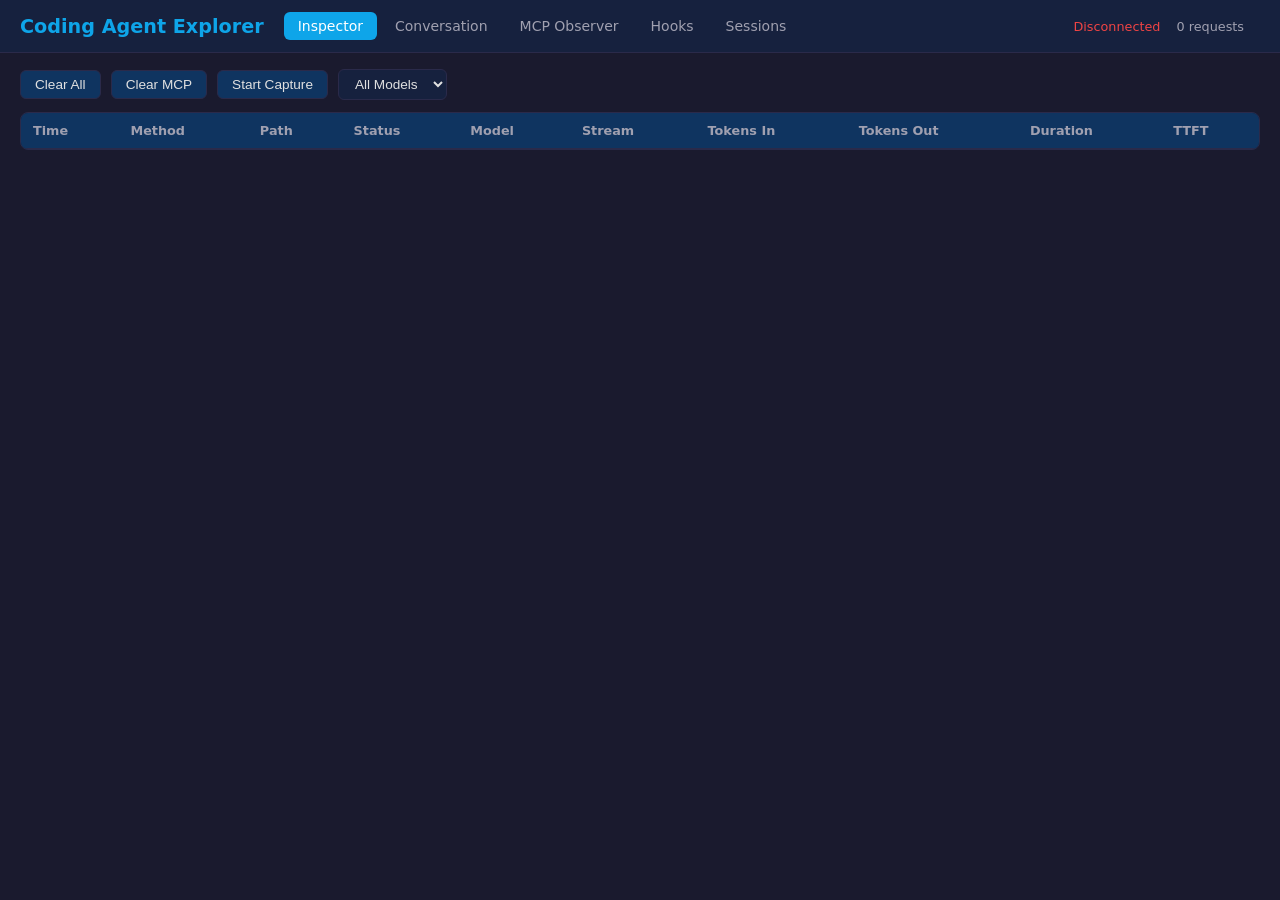
==== proxy/wwwroot/index.html @ 31b112d0 "feat(proxy): add Rust rewrite of CodingAgentExplorer Rewrite the .NET CodingAgentExplorer in Rust as" ====
<!DOCTYPE html>
<html lang="en">
<head>
    <meta charset="UTF-8">
    <meta name="viewport" content="width=device-width, initial-scale=1.0">
    <title>Coding Agent Explorer</title>
    <link rel="stylesheet" href="css/style.css">
</head>
<body>
    <header>
        <h1>Coding Agent Explorer</h1>
        <nav>
            <a href="#" data-view="inspector" class="active">Inspector</a>
            <a href="#" data-view="conversation">Conversation</a>
            <a href="#" data-view="mcp">MCP Observer</a>
            <a href="#" data-view="hooks">Hooks</a>
            <a href="#" data-view="sessions">Sessions</a>
        </nav>
        <div class="status-bar">
            <span id="connection-status" class="disconnected">Disconnected</span>
            <span id="request-count">0 requests</span>
            <span id="capture-status"></span>
        </div>
    </header>

    <main>
        <!-- Inspector View -->
        <section id="view-inspector" class="view active">
            <div class="toolbar">
                <button id="btn-clear">Clear All</button>
                <button id="btn-clear-mcp">Clear MCP</button>
                <button id="btn-toggle-capture">Start Capture</button>
                <select id="filter-model">
                    <option value="">All Models</option>
                </select>
            </div>
            <div class="table-container">
                <table id="requests-table">
                    <thead>
                        <tr>
                            <th>Time</th>
                            <th>Method</th>
                            <th>Path</th>
                            <th>Status</th>
                            <th>Model</th>
                            <th>Stream</th>
                            <th>Tokens In</th>
                            <th>Tokens Out</th>
                            <th>Duration</th>
                            <th>TTFT</th>
                        </tr>
                    </thead>
                    <tbody id="requests-tbody"></tbody>
                </table>
            </div>
            <div id="request-detail" class="detail-panel hidden">
                <div class="detail-header">
                    <h3 id="detail-title">Request Detail</h3>
                    <button id="btn-close-detail">×</button>
                </div>
                <div class="detail-tabs">
                    <button class="tab active" data-tab="request">Request</button>
                    <button class="tab" data-tab="response">Response</button>
                    <button class="tab" data-tab="sse">SSE Events</button>
                </div>
                <pre id="detail-content" class="detail-body"></pre>
            </div>
        </section>

        <!-- Conversation View -->
        <section id="view-conversation" class="view">
            <div class="toolbar">
                <button id="btn-conv-clear">Clear</button>
                <select id="conv-filter">
                    <option value="all">All Messages</option>
                </select>
            </div>
            <div id="conversation-timeline" class="timeline"></div>
        </section>

        <!-- MCP Observer View -->
        <section id="view-mcp" class="view">
            <div class="toolbar">
                <label>MCP Destination:</label>
                <input type="text" id="mcp-destination" placeholder="e.g. https://gitmcp.io/user/repo" size="50">
                <button id="btn-set-mcp">Set Destination</button>
                <button id="btn-clear-mcp-view">Clear</button>
            </div>
            <div class="table-container">
                <table id="mcp-table">
                    <thead>
                        <tr>
                            <th>Time</th>
                            <th>Method</th>
                            <th>Status</th>
                            <th>Request Body</th>
                            <th>Response Body</th>
                        </tr>
                    </thead>
                    <tbody id="mcp-tbody"></tbody>
                </table>
            </div>
        </section>

        <!-- Hooks View -->
        <section id="view-hooks" class="view">
            <div class="toolbar">
                <button id="btn-clear-hooks">Clear Hooks</button>
            </div>
            <div class="table-container">
                <table id="hooks-table">
                    <thead>
                        <tr>
                            <th>Time</th>
                            <th>Event</th>
                            <th>Session</th>
                            <th>CWD</th>
                            <th>Exit Code</th>
                        </tr>
                    </thead>
                    <tbody id="hooks-tbody"></tbody>
                </table>
            </div>
        </section>

        <!-- Sessions View -->
        <section id="view-sessions" class="view">
            <div class="toolbar">
                <label>Label:</label>
                <input type="text" id="session-label" placeholder="e.g. debug auth flow" size="30">
                <button id="btn-start-session">Start Recording</button>
            </div>
            <div id="sessions-list"></div>
            <div id="session-export" class="hidden">
                <h3>Export Session</h3>
                <button class="export-btn" data-format="json">Export JSON</button>
                <button class="export-btn" data-format="har">Export HAR</button>
                <button class="export-btn" data-format="markdown">Export Markdown</button>
            </div>
        </section>
    </main>

    <script src="js/app.js"></script>
</body>
</html>
---- proxy/wwwroot/css/style.css ----
* {
    margin: 0;
    padding: 0;
    box-sizing: border-box;
}

:root {
    --bg: #1a1a2e;
    --bg-panel: #16213e;
    --bg-card: #0f3460;
    --text: #e0e0e0;
    --text-muted: #a0a0b0;
    --accent: #e94560;
    --accent2: #0ea5e9;
    --success: #22c55e;
    --warning: #f59e0b;
    --error: #ef4444;
    --border: #2a2a4a;
    --font-mono: 'SF Mono', 'Fira Code', 'Cascadia Code', monospace;
}

body {
    font-family: -apple-system, BlinkMacSystemFont, 'Segoe UI', system-ui, sans-serif;
    background: var(--bg);
    color: var(--text);
    min-height: 100vh;
}

header {
    background: var(--bg-panel);
    border-bottom: 1px solid var(--border);
    padding: 12px 20px;
    display: flex;
    align-items: center;
    gap: 20px;
    flex-wrap: wrap;
}

header h1 {
    font-size: 1.2rem;
    font-weight: 600;
    color: var(--accent2);
    white-space: nowrap;
}

nav {
    display: flex;
    gap: 4px;
}

nav a {
    color: var(--text-muted);
    text-decoration: none;
    padding: 6px 14px;
    border-radius: 6px;
    font-size: 0.875rem;
    transition: all 0.2s;
}

nav a:hover {
    background: var(--bg-card);
    color: var(--text);
}

nav a.active {
    background: var(--accent2);
    color: white;
}

.status-bar {
    margin-left: auto;
    display: flex;
    gap: 16px;
    font-size: 0.8rem;
    color: var(--text-muted);
}

#connection-status.connected { color: var(--success); }
#connection-status.disconnected { color: var(--error); }

main {
    padding: 16px 20px;
}

.view {
    display: none;
}

.view.active {
    display: block;
}

.toolbar {
    display: flex;
    align-items: center;
    gap: 10px;
    margin-bottom: 12px;
    flex-wrap: wrap;
}

.toolbar label {
    font-size: 0.85rem;
    color: var(--text-muted);
}

.toolbar input[type="text"] {
    background: var(--bg-panel);
    border: 1px solid var(--border);
    color: var(--text);
    padding: 6px 12px;
    border-radius: 6px;
    font-family: var(--font-mono);
    font-size: 0.85rem;
}

.toolbar select {
    background: var(--bg-panel);
    border: 1px solid var(--border);
    color: var(--text);
    padding: 6px 12px;
    border-radius: 6px;
    font-size: 0.85rem;
}

button {
    background: var(--bg-card);
    color: var(--text);
    border: 1px solid var(--border);
    padding: 6px 14px;
    border-radius: 6px;
    cursor: pointer;
    font-size: 0.85rem;
    transition: all 0.2s;
}

button:hover {
    background: var(--accent2);
    border-color: var(--accent2);
    color: white;
}

button:active {
    transform: scale(0.97);
}

.table-container {
    overflow-x: auto;
    border: 1px solid var(--border);
    border-radius: 8px;
    background: var(--bg-panel);
}

table {
    width: 100%;
    border-collapse: collapse;
    font-size: 0.8rem;
}

thead {
    background: var(--bg-card);
}

th {
    padding: 10px 12px;
    text-align: left;
    font-weight: 600;
    color: var(--text-muted);
    white-space: nowrap;
    border-bottom: 1px solid var(--border);
}

td {
    padding: 8px 12px;
    border-bottom: 1px solid var(--border);
    font-family: var(--font-mono);
    font-size: 0.78rem;
    max-width: 300px;
    overflow: hidden;
    text-overflow: ellipsis;
    white-space: nowrap;
}

tbody tr {
    cursor: pointer;
    transition: background 0.15s;
}

tbody tr:hover {
    background: var(--bg-card);
}

tbody tr.selected {
    background: var(--accent2);
    color: white;
}

td.status-200 { color: var(--success); }
td.status-4xx { color: var(--warning); }
td.status-5xx { color: var(--error); }

/* Detail panel */
.detail-panel {
    margin-top: 16px;
    border: 1px solid var(--border);
    border-radius: 8px;
    background: var(--bg-panel);
    overflow: hidden;
}

.detail-panel.hidden { display: none; }

.detail-header {
    display: flex;
    justify-content: space-between;
    align-items: center;
    padding: 12px 16px;
    background: var(--bg-card);
}

.detail-header h3 { font-size: 0.95rem; }

#btn-close-detail {
    background: transparent;
    border: none;
    color: var(--text-muted);
    font-size: 1.2rem;
    padding: 2px 8px;
    cursor: pointer;
}

.detail-tabs {
    display: flex;
    border-bottom: 1px solid var(--border);
    padding: 0 16px;
    background: var(--bg-panel);
}

.tab {
    background: transparent;
    border: none;
    border-bottom: 2px solid transparent;
    color: var(--text-muted);
    padding: 8px 16px;
    cursor: pointer;
    font-size: 0.85rem;
}

.tab.active {
    color: var(--accent2);
    border-bottom-color: var(--accent2);
}

.detail-body {
    padding: 16px;
    margin: 0;
    font-family: var(--font-mono);
    font-size: 0.8rem;
    line-height: 1.5;
    white-space: pre-wrap;
    word-break: break-all;
    max-height: 500px;
    overflow-y: auto;
    background: var(--bg);
    color: var(--text);
}

/* Conversation timeline */
.timeline {
    max-height: calc(100vh - 150px);
    overflow-y: auto;
    padding: 8px 0;
}

.timeline-item {
    margin-bottom: 12px;
    padding: 10px 16px;
    background: var(--bg-panel);
    border-radius: 8px;
    border-left: 3px solid var(--accent2);
}

.timeline-item.mcp { border-left-color: var(--accent); }
.timeline-item.hook { border-left-color: var(--warning); }

.timeline-header {
    display: flex;
    justify-content: space-between;
    margin-bottom: 6px;
    font-size: 0.8rem;
    color: var(--text-muted);
}

.timeline-body {
    font-family: var(--font-mono);
    font-size: 0.8rem;
    white-space: pre-wrap;
    word-break: break-all;
    max-height: 300px;
    overflow-y: auto;
}

/* Sessions */
.session-card {
    background: var(--bg-panel);
    border: 1px solid var(--border);
    border-radius: 8px;
    padding: 14px 18px;
    margin-bottom: 10px;
}

.session-card h3 {
    font-size: 0.95rem;
    margin-bottom: 4px;
}

.session-card .meta {
    font-size: 0.8rem;
    color: var(--text-muted);
    margin-bottom: 8px;
}

.session-card .actions {
    display: flex;
    gap: 8px;
}

.hidden { display: none !important; }
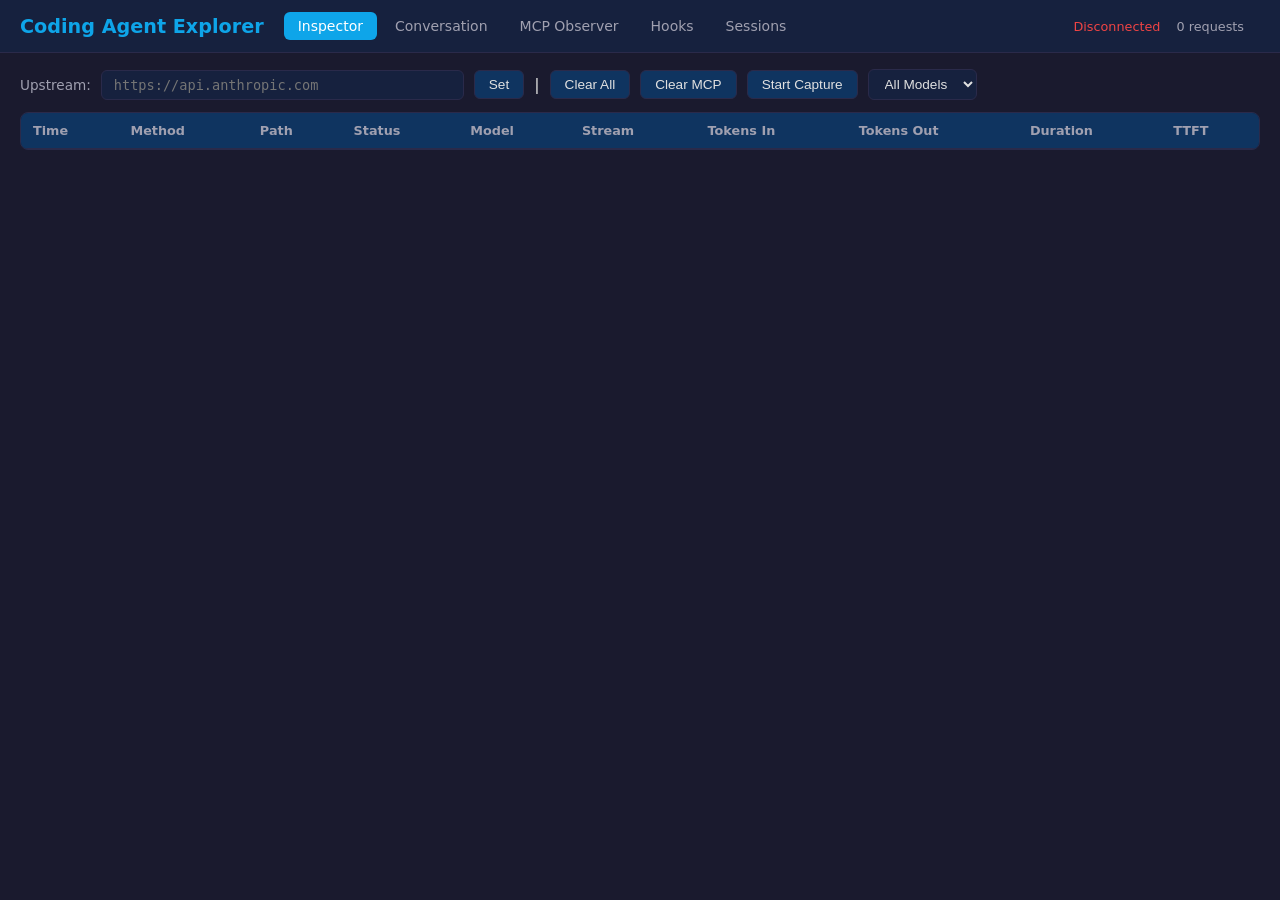
==== commit 563b8ea1: "feat(proxy): add dynamic upstream target configuration Reverse proxy target is now runtime-configura" ====
--- a/proxy/wwwroot/index.html
+++ b/proxy/wwwroot/index.html
@@ -27,6 +27,10 @@
         <!-- Inspector View -->
         <section id="view-inspector" class="view active">
             <div class="toolbar">
+                <label>Upstream:</label>
+                <input type="text" id="upstream-target" placeholder="https://api.anthropic.com" size="40">
+                <button id="btn-set-upstream">Set</button>
+                <span class="sep">|</span>
                 <button id="btn-clear">Clear All</button>
                 <button id="btn-clear-mcp">Clear MCP</button>
                 <button id="btn-toggle-capture">Start Capture</button>
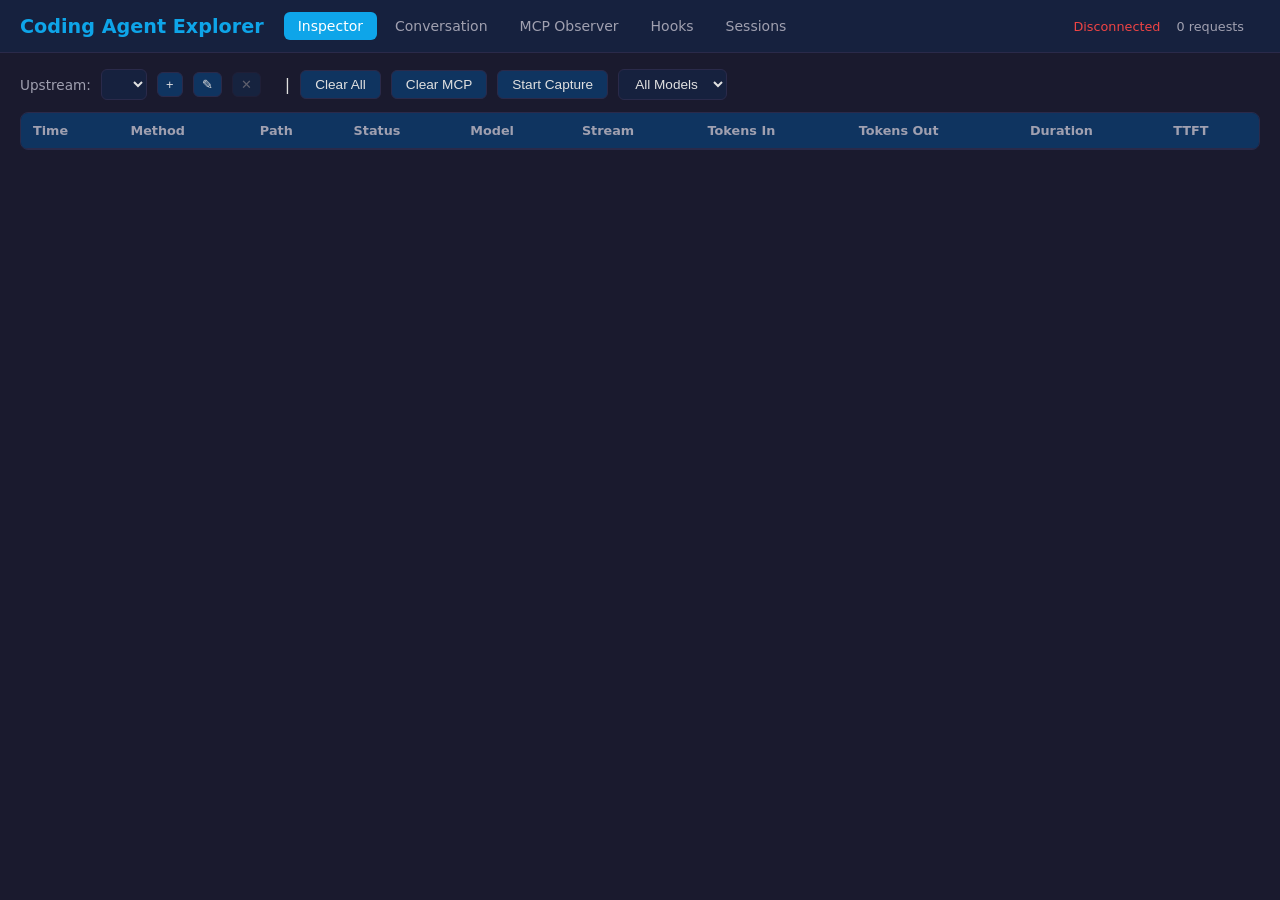
==== commit b34af76d: "feat(proxy): multi-upstream with persistence, token injection, and readable capture - Support multip" ====
--- a/proxy/wwwroot/index.html
+++ b/proxy/wwwroot/index.html
@@ -28,8 +28,18 @@
         <section id="view-inspector" class="view active">
             <div class="toolbar">
                 <label>Upstream:</label>
-                <input type="text" id="upstream-target" placeholder="https://api.anthropic.com" size="40">
-                <button id="btn-set-upstream">Set</button>
+                <select id="upstream-select"></select>
+                <button id="btn-upstream-add" title="Add">+</button>
+                <button id="btn-upstream-edit" title="Edit">&#9998;</button>
+                <button id="btn-upstream-delete" title="Delete" disabled>&#10005;</button>
+                <span id="upstream-url-display" class="upstream-url"></span>
+                <div id="upstream-edit-form" class="inline-edit hidden">
+                    <input type="text" id="upstream-edit-name" placeholder="Name" size="12">
+                    <input type="text" id="upstream-edit-url" placeholder="https://..." size="36">
+                    <input type="password" id="upstream-edit-token" placeholder="Token (optional)" size="22">
+                    <button id="btn-upstream-save">Save</button>
+                    <button id="btn-upstream-cancel">Cancel</button>
+                </div>
                 <span class="sep">|</span>
                 <button id="btn-clear">Clear All</button>
                 <button id="btn-clear-mcp">Clear MCP</button>
--- a/proxy/wwwroot/css/style.css
+++ b/proxy/wwwroot/css/style.css
@@ -325,3 +325,56 @@
 }
 
 .hidden { display: none !important; }
+
+/* ── Upstream inline edit ── */
+.upstream-url {
+    font-family: var(--font-mono);
+    font-size: 0.82rem;
+    color: var(--text-muted);
+    margin-left: 4px;
+    max-width: 320px;
+    overflow: hidden;
+    text-overflow: ellipsis;
+    white-space: nowrap;
+}
+
+.inline-edit {
+    display: flex;
+    align-items: center;
+    gap: 6px;
+    margin-left: 8px;
+    padding: 4px 8px;
+    background: var(--bg-card);
+    border: 1px solid var(--border);
+    border-radius: 6px;
+}
+
+.inline-edit input[type="text"],
+.inline-edit input[type="password"] {
+    background: var(--bg-panel);
+    border: 1px solid var(--border);
+    color: var(--text);
+    padding: 4px 8px;
+    border-radius: 4px;
+    font-family: var(--font-mono);
+    font-size: 0.82rem;
+}
+
+#btn-upstream-add,
+#btn-upstream-edit,
+#btn-upstream-delete {
+    padding: 4px 8px;
+    font-size: 0.8rem;
+    min-width: 26px;
+}
+
+#btn-upstream-delete:disabled {
+    opacity: 0.35;
+    cursor: not-allowed;
+}
+
+#btn-upstream-delete:disabled:hover {
+    background: var(--bg-card);
+    border-color: var(--border);
+    color: var(--text);
+}
